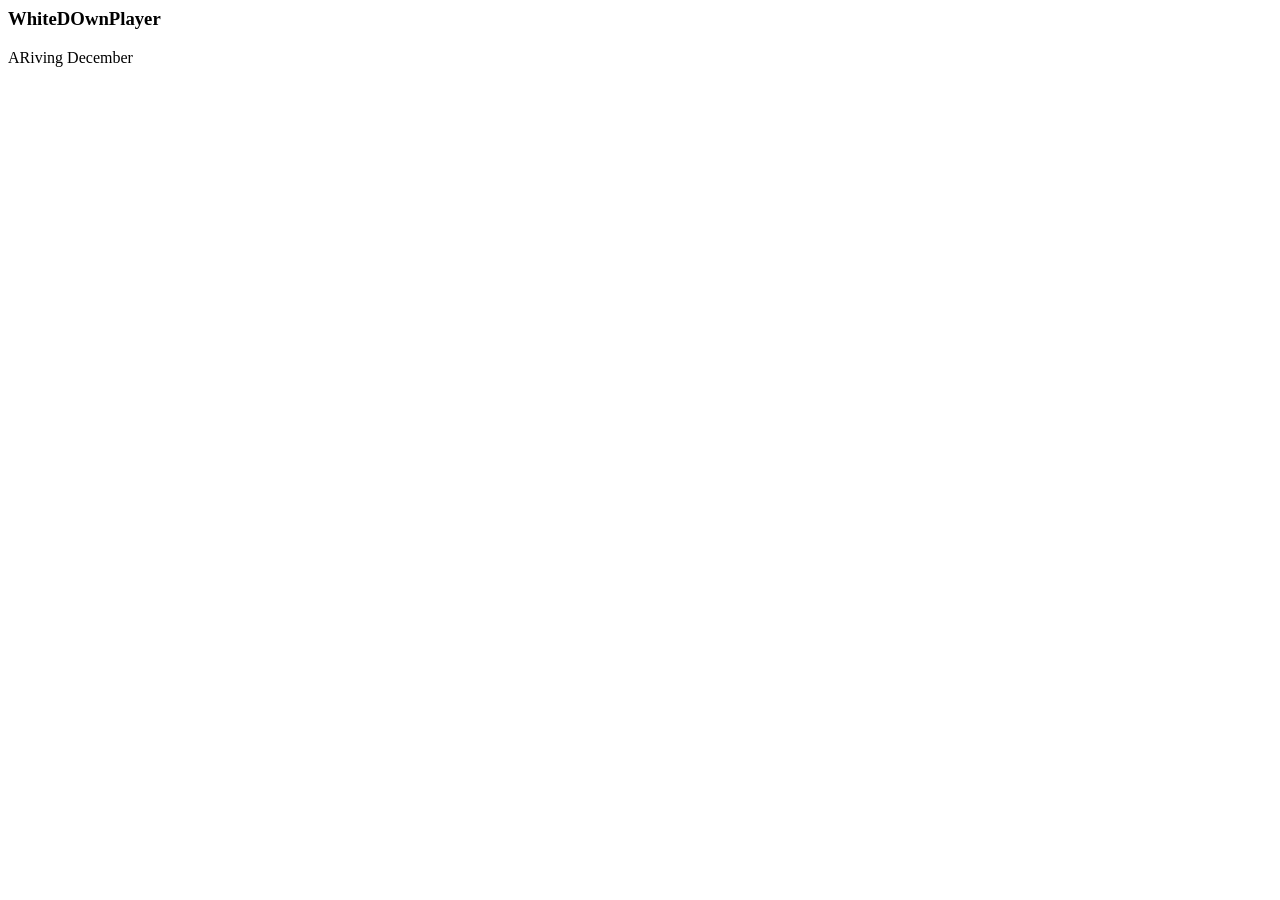
==== index.html @ 7bb460e1 "Rename docs/index.html to index.html" ====
<DOCTYPE html!>
<title> Docs Folder Kindergarden Via BrthdayopWeb ( Redmango22) </title>
</head>
<body>
<meta tag author = 'Whitedownliveplayer'>
<h3> WhiteDOwnPlayer </h3>
<p> ARiving December </p>
</body>
</html>
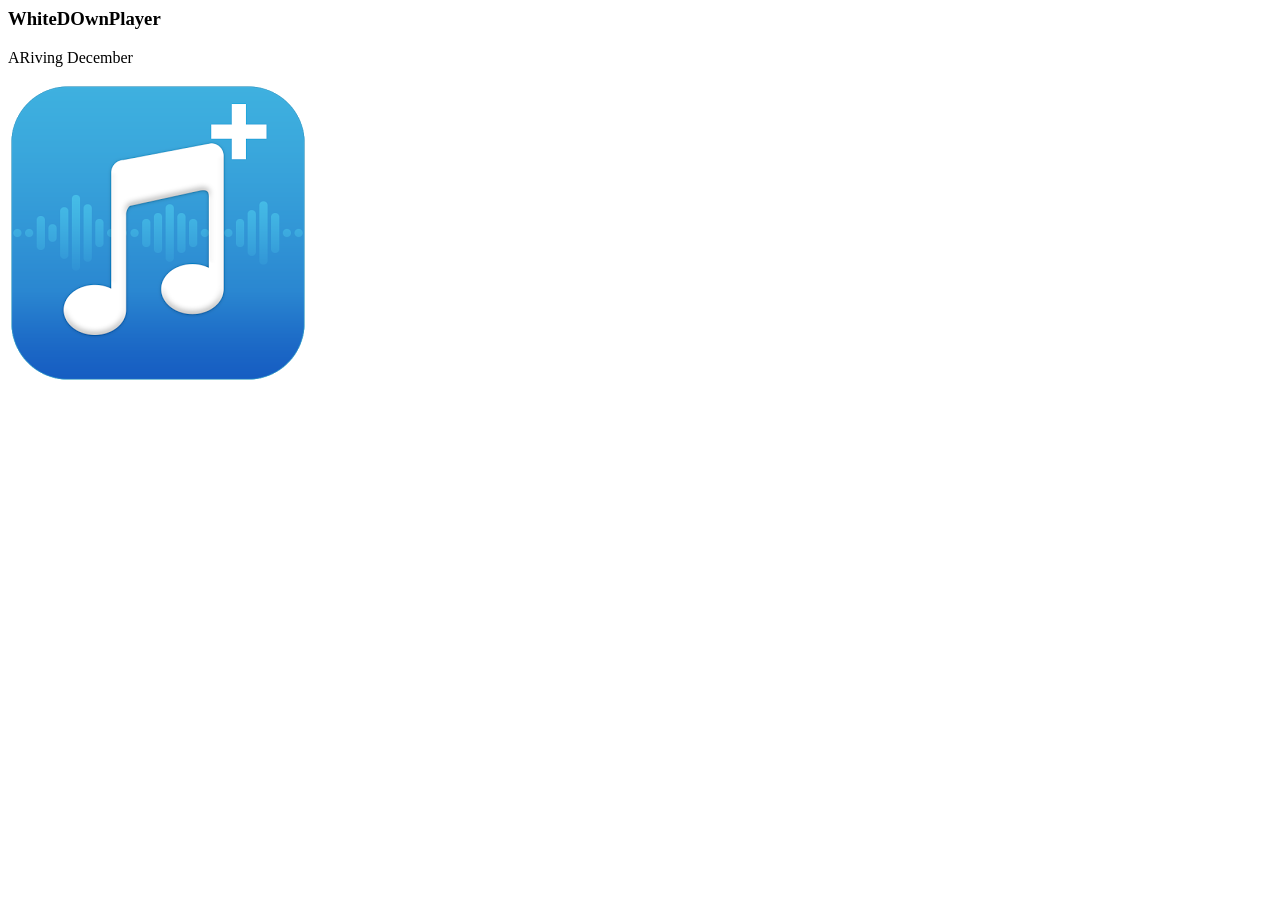
==== commit b1c18d55: "Update index.html" ====
--- a/index.html
+++ b/index.html
@@ -5,5 +5,6 @@
 <meta tag author = 'Whitedownliveplayer'>
 <h3> WhiteDOwnPlayer </h3>
 <p> ARiving December </p>
+  <img src="/Images/unnamed.png">
 </body>
 </html>
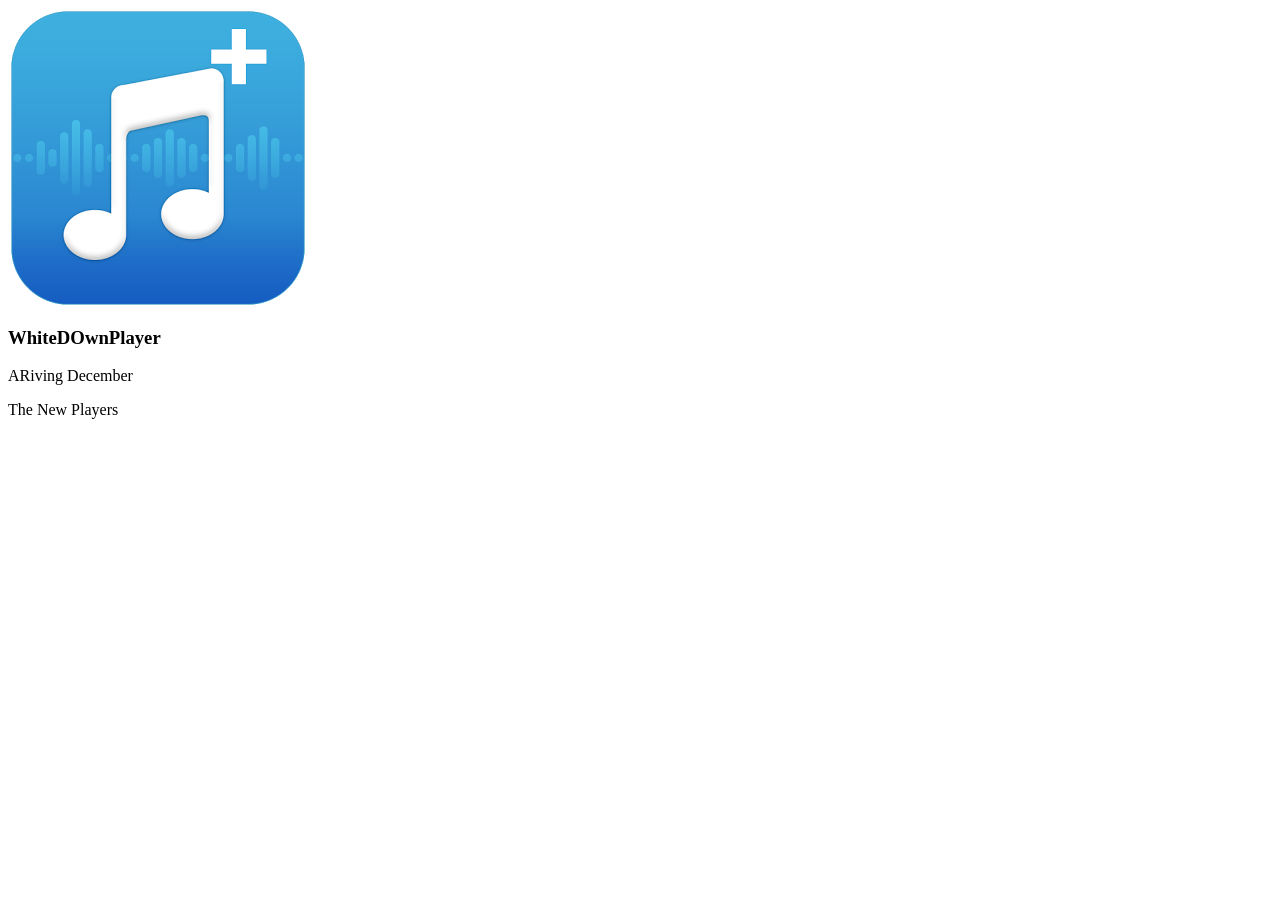
==== commit 778d9f93: "Update index.html" ====
--- a/index.html
+++ b/index.html
@@ -1,10 +1,11 @@
 <DOCTYPE html!>
 <title> Docs Folder Kindergarden Via BrthdayopWeb ( Redmango22) </title>
+    <img src="/Images/unnamed.png">
 </head>
 <body>
 <meta tag author = 'Whitedownliveplayer'>
 <h3> WhiteDOwnPlayer </h3>
 <p> ARiving December </p>
-  <img src="/Images/unnamed.png">
+  <P> The New Players </p>
 </body>
 </html>
